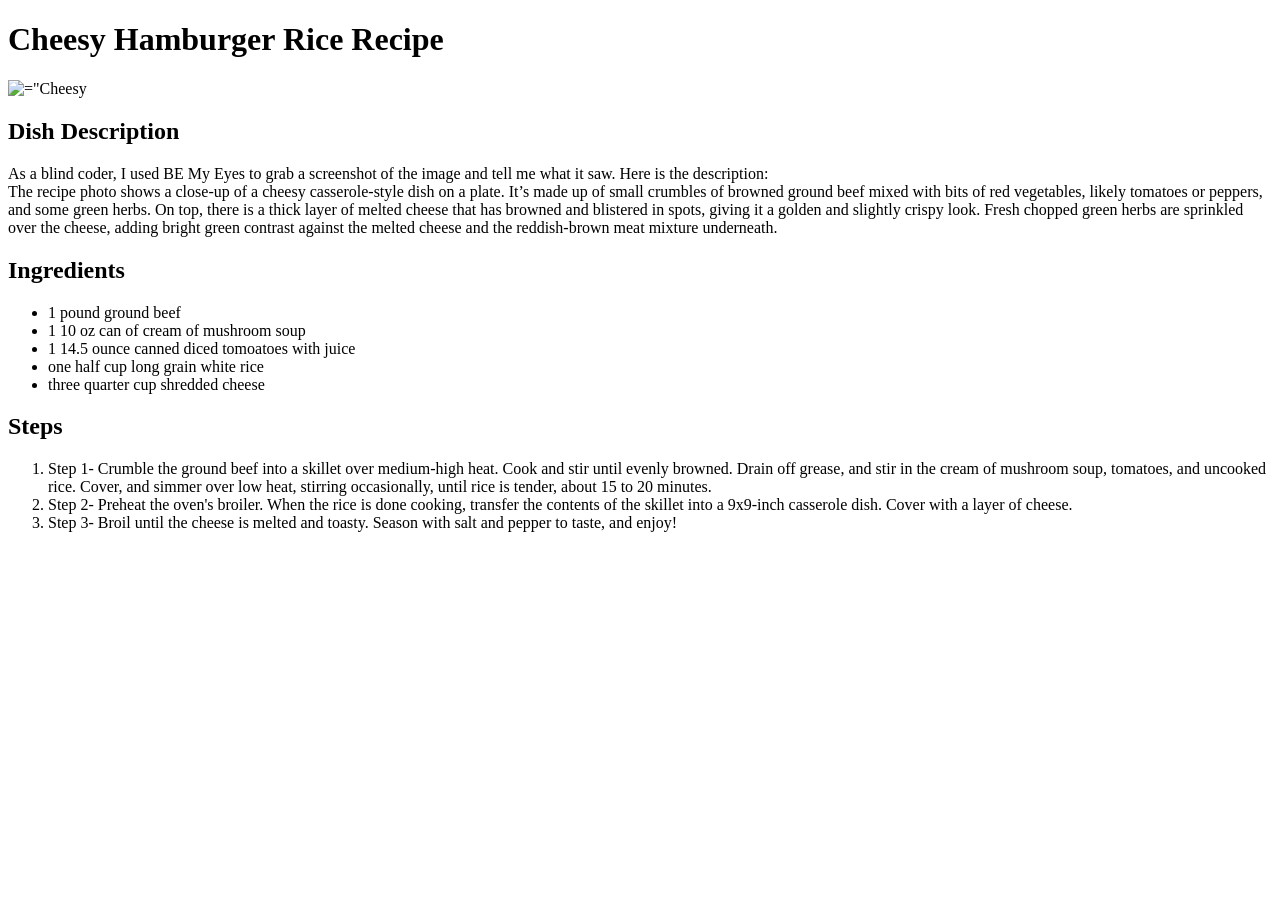
==== recipes/cheesy-hamburger-rice-recipe.html @ 52f17f71 "added phase 3 elements" ====
<!DOCTYPE html>
<html lang="en">
<head>
    <meta charset="UTF-8">
    <meta name="viewport" content="width=device-width, initial-scale=1.0">
    <title>Cheesy Hamburger Rice Recipe</title>
</head>
<body>
    <!-- url for recipe: https://www.allrecipes.com/recipe/83196/hamburger-jazz/ -->
    <h1>Cheesy Hamburger Rice Recipe</h1>
    <img src="pictures/cheesy-rice.png" alt=="Cheesy Hamburger Rice Recipe"height="1200"width="800">
<h2>Dish Description</h2>
<p>As a blind coder, I used BE My Eyes to grab a screenshot of the image and tell me what it saw. Here is the description:
    <br>
The recipe photo shows a close-up of a cheesy casserole-style dish on a plate.

It’s made up of small crumbles of browned ground beef mixed with bits of red vegetables, likely tomatoes or peppers, and some green herbs. On top, there is a thick layer of melted cheese that has browned and blistered in spots, giving it a golden and slightly crispy look. Fresh chopped green herbs are sprinkled over the cheese, adding bright green contrast against the melted cheese and the reddish-brown meat mixture underneath.</p>
<h2>Ingredients</h2>
<ul>
    <li>1 pound ground beef</li>
    <li>1 10 oz can of cream of mushroom soup</li>
    <li>1 14.5 ounce canned diced tomoatoes with juice</li>
    <li>one half cup long grain white rice</li>
    <li>three quarter cup shredded cheese</li>
</ul>
<h2>Steps</h2>
<ol>
    <li>Step 1- Crumble the ground beef into a skillet over medium-high heat. Cook and stir until evenly browned. Drain off grease, and stir in the cream of mushroom soup, tomatoes, and uncooked rice. Cover, and simmer over low heat, stirring occasionally, until rice is tender, about 15 to 20 minutes.</li>
    <li>Step 2- Preheat the oven's broiler. When the rice is done cooking, transfer the contents of the skillet into a 9x9-inch casserole dish. Cover with a layer of cheese.</li>
    <li>Step 3- Broil until the cheese is melted and toasty. Season with salt and pepper to taste, and enjoy!</li>
</ol>
    <a href="../index.html"Back to the main page</a>
</body>
</html>
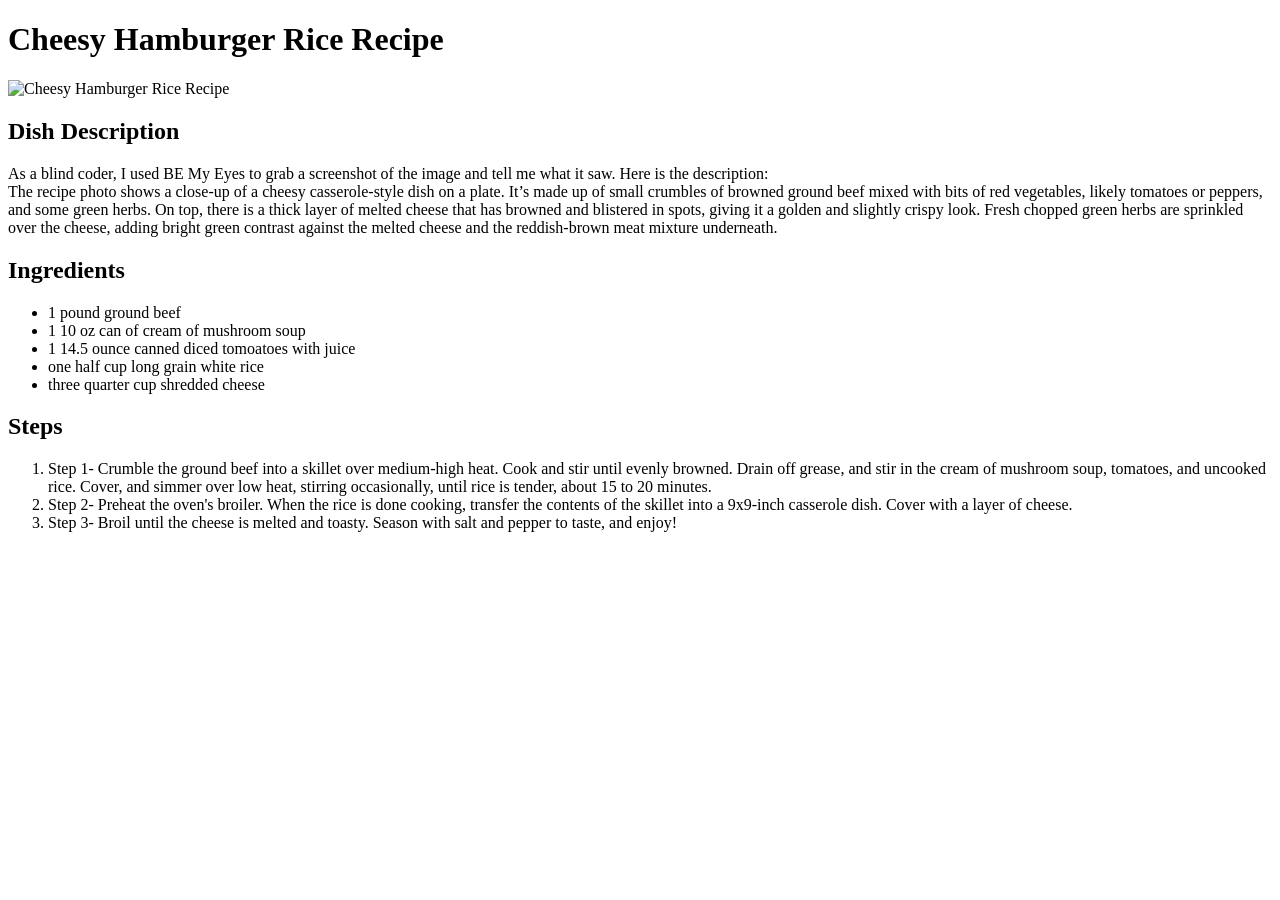
==== commit 154b5aa0: "fixed text" ====
--- a/recipes/cheesy-hamburger-rice-recipe.html
+++ b/recipes/cheesy-hamburger-rice-recipe.html
@@ -8,7 +8,7 @@
 <body>
     <!-- url for recipe: https://www.allrecipes.com/recipe/83196/hamburger-jazz/ -->
     <h1>Cheesy Hamburger Rice Recipe</h1>
-    <img src="pictures/cheesy-rice.png" alt=="Cheesy Hamburger Rice Recipe"height="1200"width="800">
+    <img src="pictures/cheesy-rice.png" alt="Cheesy Hamburger Rice Recipe"height="1200"width="800">
 <h2>Dish Description</h2>
 <p>As a blind coder, I used BE My Eyes to grab a screenshot of the image and tell me what it saw. Here is the description:
     <br>
